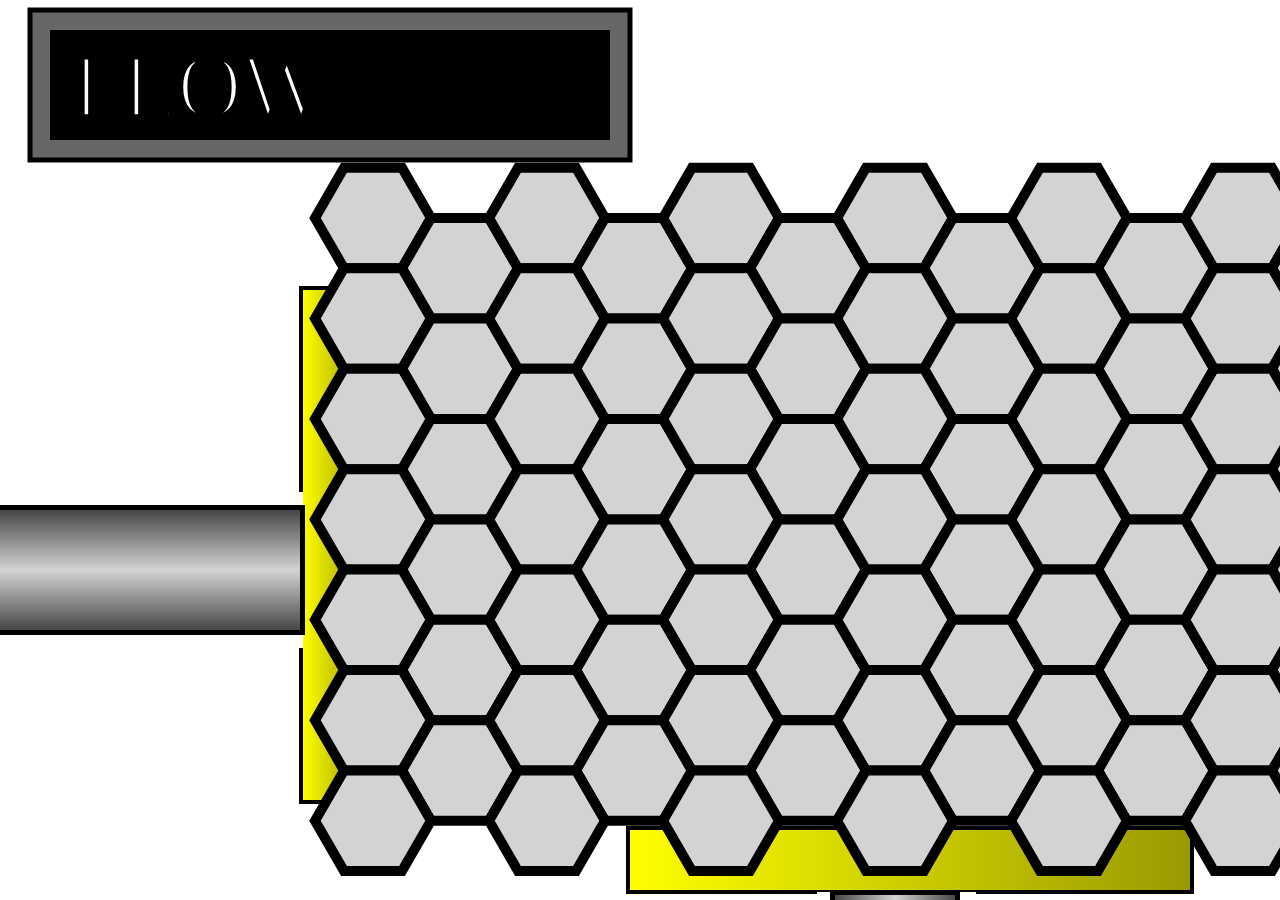
==== index.html @ 9688ff96 "Add parts from old repo" ====
<!DOCTYPE html5>
<html lang="en">
<head>
<title> DEFECT DROP </title>
<meta charset="utf-8">
<link rel="stylesheet" href="styles/main.css" type="text/css">
<link rel="stylesheet" href="styles/r0b0t_f0nt/stylesheet.css" type="text/css">
<script src="scripts/main.js"></script>
</head>
<body>
<audio src="audio/plop.wav" id="ping"></audio>
<audio src="audio/negateSound.wav" id="uhuh"></audio>
<audio src="audio/bonusAtom.wav" id="bring"></audio>
<audio src="audio/bonusAtomLand.wav" id="thud"></audio>
<audio src="audio/DefectDrop_nointro.wav" id="audioPlayer"></audio>
<canvas id="myCanvas" width="1490" height="830"></canvas>
</body>
</html>
---- styles/main.css ----
html {
	width: 100%;
	height: 100%;
}


body {
	background-image: url("images/circuitboard2.jpg"); 
	padding: 0;
	margin: 0;
}

h1 {
	background-color: #03ff14 ;
	color: black;
	font-family: 'mrrobotregular';
	font-weight: 300;
	font-size: 40px;
	padding: 5px;
	width: fit-content;
	text-align: center;
	justify-content: center;
	border: 1px solid black;
	border radius: 12px;
}



#command {
	background-color: #03ff14;
	font-family: 'mrrobotregular';
	font-weight: 300;
	font-size: 30px;
	width: fit-content;
	text-align: center;
	justify-content: center;
	color: black;
	padding: 5px;
	border: 5px solid black;
	border-radius: 12px;
}

#myCanvas {
	width: 100%;
	height: 100%;
	

}
---- styles/r0b0t_f0nt/stylesheet.css ----
/*! Generated by Font Squirrel (https://www.fontsquirrel.com) on March 11, 2018 */



@font-face {
    font-family: 'mrrobotregular';
    src: url('mr_robot-webfont.woff2') format('woff2'),
         url('mr_robot-webfont.woff') format('woff');
    font-weight: normal;
    font-style: normal;

}
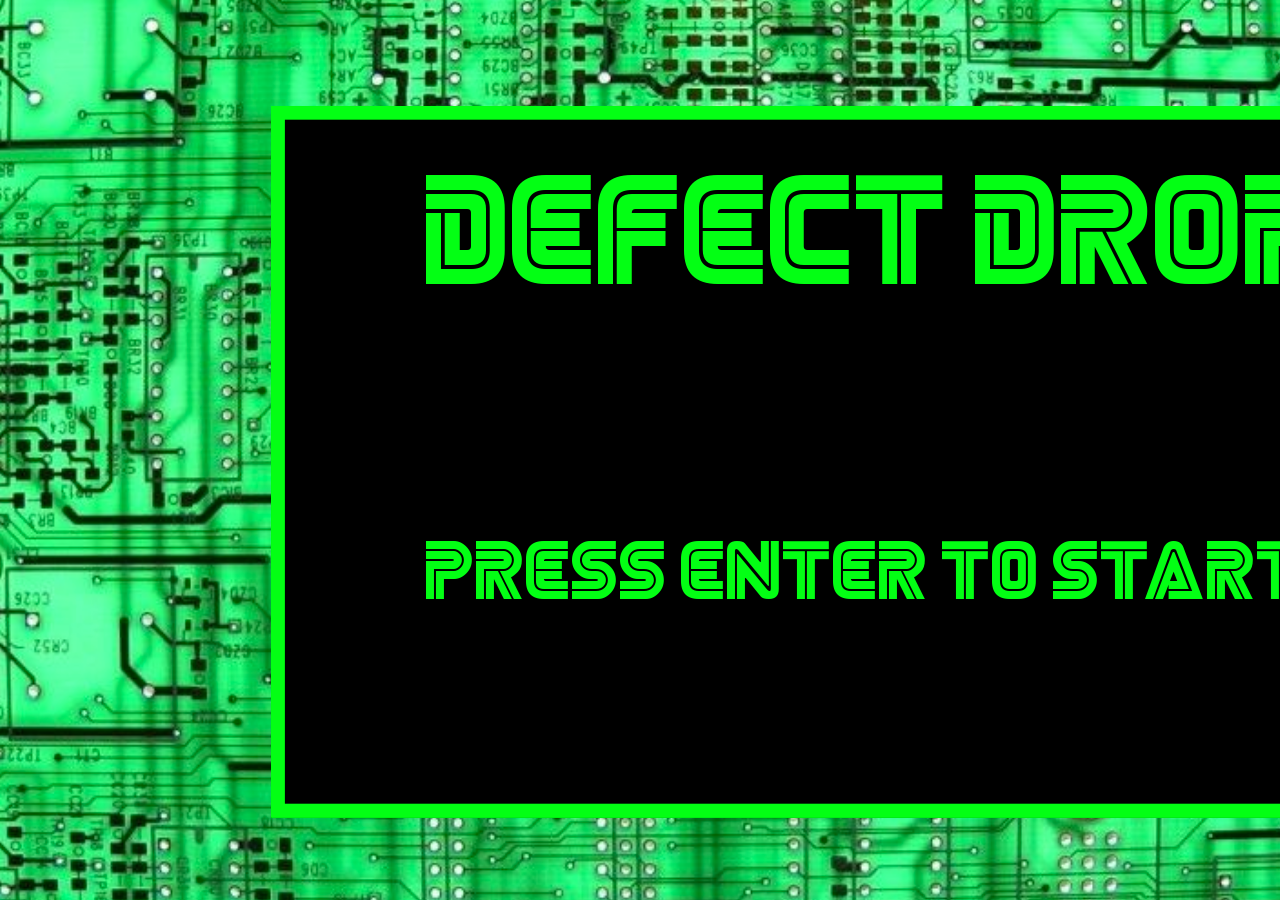
==== commit d28d3fe5: "Add menu to prevent user from immediately starting the game involuntarily" ====
--- a/index.html
+++ b/index.html
@@ -12,7 +12,6 @@
 <audio src="audio/negateSound.wav" id="uhuh"></audio>
 <audio src="audio/bonusAtom.wav" id="bring"></audio>
 <audio src="audio/bonusAtomLand.wav" id="thud"></audio>
-<audio src="audio/DefectDrop_nointro.wav" id="audioPlayer"></audio>
 <canvas id="myCanvas" width="1490" height="830"></canvas>
 </body>
 </html>
--- a/styles/main.css
+++ b/styles/main.css
@@ -5,7 +5,7 @@
 
 
 body {
-	background-image: url("images/circuitboard2.jpg"); 
+	background-image: url("images/circuitBoard.png"); 
 	padding: 0;
 	margin: 0;
 }
